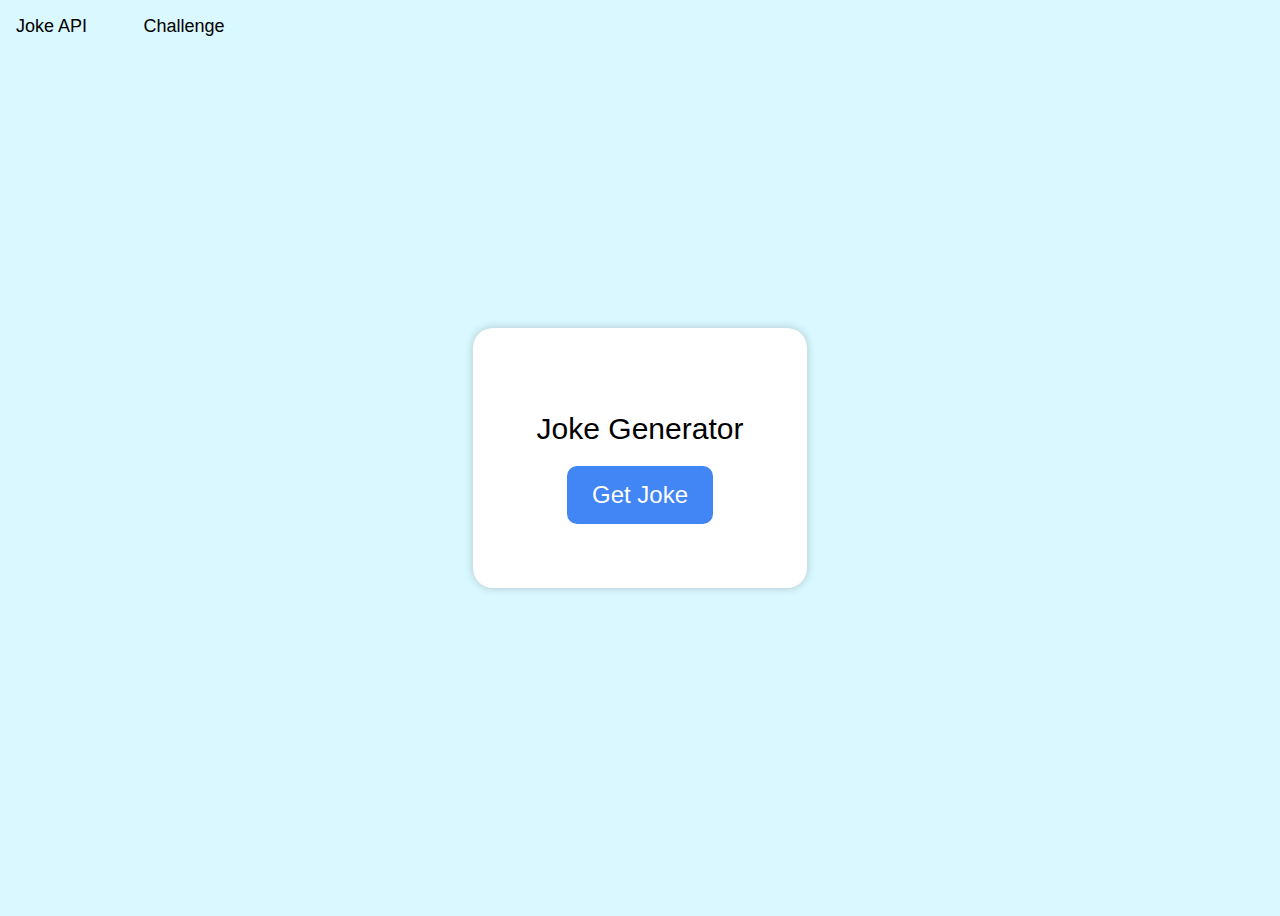
==== index.html @ d254ca53 "GDSC workshop" ====
<!DOCTYPE html>
<html lang="en">
<head>
    <meta charset="UTF-8">
    <meta name="viewport" content="width=device-width, initial-scale=1.0">
    <title>Joke Generator</title>
    <!--Step 6: Import stylesheet -->
    <link rel="stylesheet" href="styles.css">

</head>
<body class="jokeAPI-background">

    <!--Navbar-->
    <nav class="navbar">
        <a href="/index.html" class="nav-link">Joke API</a>
        <!--Step 5: Create a new page in the navbar using <a> tag -->
        <a href="challenge.html" class="nav-link">Challenge</a>
    </nav>
  
    <div class="container">
        <h1 class="title">Joke Generator</h1>

        <p id="jokeText"></p>

        <button id="getJokeBtn ">Get Joke</button>
    </div>


    <!--Step 15: import the js file-->
    <script src="index.js"></script>

    
</body>
</html>
---- styles.css ----
body {
    font-family: Arial, Helvetica, sans-serif;
    color: black;
    display: flex;
    justify-content: center;
    align-items: center;
    min-height: 100vh;
    overflow: hidden;
}

p{
    font-size: 20px;
    color: #333;
    max-width: 300px;
    line-height: 1.5;

}

.navbar {
    background-color: transparent;
    position: absolute;
    top: 0;
    left: 0;
}

.nav-link {
    padding: 1rem;
    display: inline-block;
    margin-right: 20px;
    font-size: 18px;
    text-decoration: none;
    color: black;
}


.title {
    /*Step 8: Style .title class*/
    font-size: 30px;
    font-weight: 100;

}

.jokeAPI-background{
    background-color: rgba(218, 248, 255, 255);
    /*Step 10: Change Background Color to rgba(218, 248, 255, 255)*/
}

.container {
    /*Step 12: Style .container class */
    background-color: white;
    padding: 4rem;
    border-radius: 20px;
    text-align: center;
    box-shadow: 0px 0px 10px 0px rgba(0, 0, 0, 0.2);
}       

button {
    /*Step 14: Style button class */
    background-color: rgba(66, 133, 244, 255);
    color: white;
    padding: 15px 25px 15px 25px;
    border: none;
    cursor: pointer;
    font-size: 24px;
    border-radius: 10px;
}
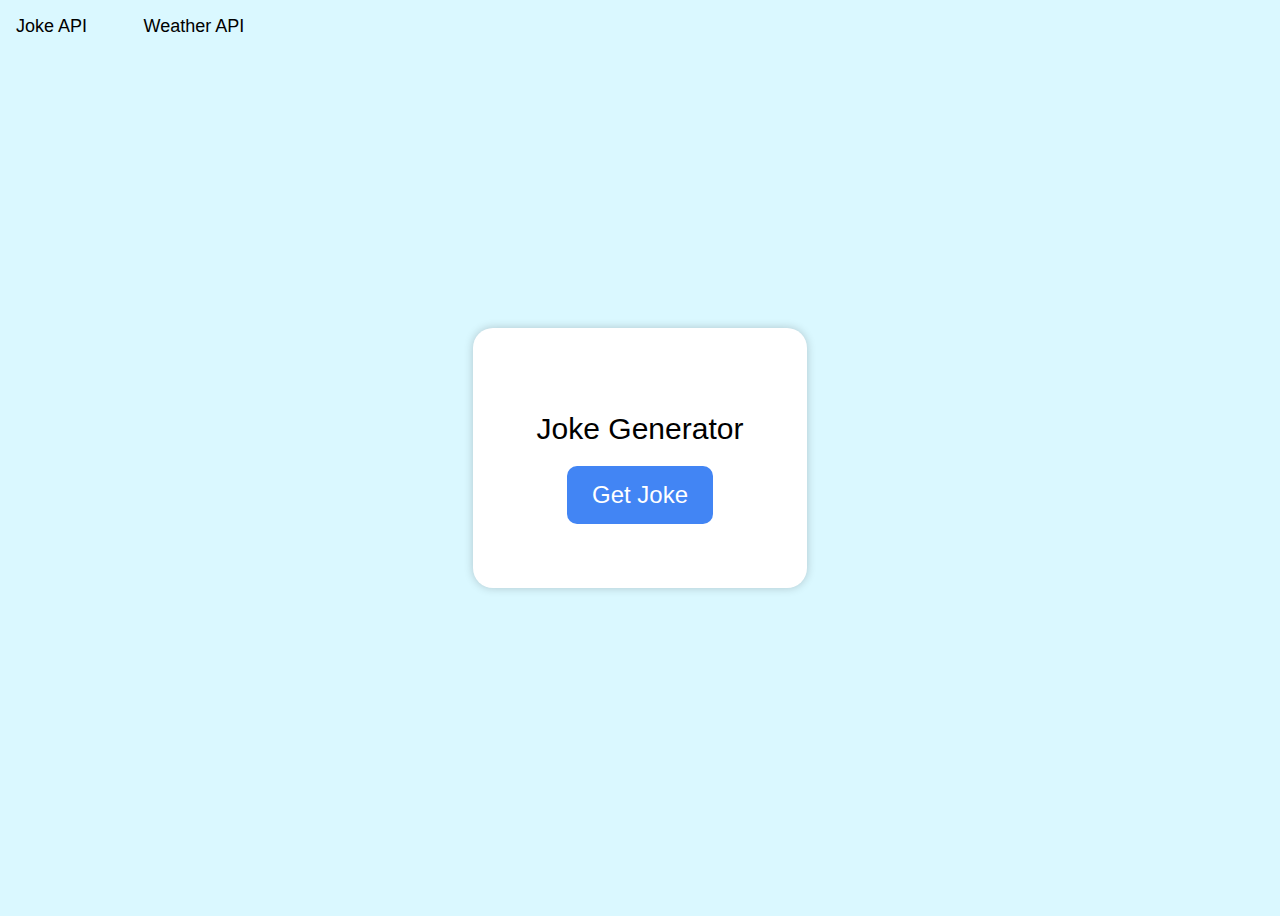
==== commit d6c9bb8f: "Add files via upload" ====
--- a/index.html
+++ b/index.html
@@ -1,37 +1,37 @@
-<!DOCTYPE html>
-<html lang="en">
-<head>
-    <meta charset="UTF-8">
-    <meta name="viewport" content="width=device-width, initial-scale=1.0">
-    <title>Joke Generator</title>
-    <!--Step 6: Import stylesheet -->
-    <link rel="stylesheet" href="styles.css">
-
-</head>
-<body class="jokeAPI-background">
-
-    <!--Navbar-->
-    <nav class="navbar">
-        <a href="/index.html" class="nav-link">Joke API</a>
-        <!--Step 5: Create a new page in the navbar using <a> tag -->
-        <a href="challenge.html" class="nav-link">Challenge</a>
-    </nav>
-  
-    <div class="container">
-        <h1 class="title">Joke Generator</h1>
-
-        <p id="jokeText"></p>
-
-        <button id="getJokeBtn ">Get Joke</button>
-    </div>
-
-
-    <!--Step 15: import the js file-->
-    <script src="index.js"></script>
-
-    
-</body>
-</html>
-
-
-
+<!DOCTYPE html>
+<html lang="en">
+<head>
+    <meta charset="UTF-8">
+    <meta name="viewport" content="width=device-width, initial-scale=1.0">
+    <title>Joke Generator</title>
+    <!--Step 6: Import stylesheet -->
+    <link rel="stylesheet" href="styles.css">
+
+</head>
+<body class="jokeAPI-background">
+
+    <!--Navbar-->
+    <nav class="navbar">
+        <a href="/index.html" class="nav-link">Joke API</a>
+        <!--Step 5: Create a new page in the navbar using <a> tag -->
+        <a href="challenge.html" class="nav-link">Weather API</a>
+    </nav>
+  
+    <div class="container">
+        <h1 class="title">Joke Generator</h1>
+
+        <p id="jokeText"></p>
+
+        <button id="getJokeBtn">Get Joke</button>
+    </div>
+
+
+    <!--Step 15: import the js file-->
+    <script src="index.js"></script>
+
+    
+</body>
+</html>
+
+
+
--- a/styles.css
+++ b/styles.css
@@ -1,67 +1,67 @@
-body {
-    font-family: Arial, Helvetica, sans-serif;
-    color: black;
-    display: flex;
-    justify-content: center;
-    align-items: center;
-    min-height: 100vh;
-    overflow: hidden;
-}
-
-p{
-    font-size: 20px;
-    color: #333;
-    max-width: 300px;
-    line-height: 1.5;
-
-}
-
-.navbar {
-    background-color: transparent;
-    position: absolute;
-    top: 0;
-    left: 0;
-}
-
-.nav-link {
-    padding: 1rem;
-    display: inline-block;
-    margin-right: 20px;
-    font-size: 18px;
-    text-decoration: none;
-    color: black;
-}
-
-
-.title {
-    /*Step 8: Style .title class*/
-    font-size: 30px;
-    font-weight: 100;
-
-}
-
-.jokeAPI-background{
-    background-color: rgba(218, 248, 255, 255);
-    /*Step 10: Change Background Color to rgba(218, 248, 255, 255)*/
-}
-
-.container {
-    /*Step 12: Style .container class */
-    background-color: white;
-    padding: 4rem;
-    border-radius: 20px;
-    text-align: center;
-    box-shadow: 0px 0px 10px 0px rgba(0, 0, 0, 0.2);
-}       
-
-button {
-    /*Step 14: Style button class */
-    background-color: rgba(66, 133, 244, 255);
-    color: white;
-    padding: 15px 25px 15px 25px;
-    border: none;
-    cursor: pointer;
-    font-size: 24px;
-    border-radius: 10px;
-}
-
+body {
+    font-family: Arial, Helvetica, sans-serif;
+    color: black;
+    display: flex;
+    justify-content: center;
+    align-items: center;
+    min-height: 100vh;
+    overflow: hidden;
+}
+
+p{
+    font-size: 20px;
+    color: #333;
+    max-width: 300px;
+    line-height: 1.5;
+
+}
+
+.navbar {
+    background-color: transparent;
+    position: absolute;
+    top: 0;
+    left: 0;
+}
+
+.nav-link {
+    padding: 1rem;
+    display: inline-block;
+    margin-right: 20px;
+    font-size: 18px;
+    text-decoration: none;
+    color: black;
+}
+
+
+.title {
+    /*Step 8: Style .title class*/
+    font-size: 30px;
+    font-weight: 100;
+
+}
+
+.jokeAPI-background{
+    background-color: rgba(218, 248, 255, 255);
+    /*Step 10: Change Background Color to rgba(218, 248, 255, 255)*/
+}
+
+.container {
+    /*Step 12: Style .container class */
+    background-color: white;
+    padding: 4rem;
+    border-radius: 20px;
+    text-align: center;
+    box-shadow: 0px 0px 10px 0px rgba(0, 0, 0, 0.2);
+}
+
+button {
+    /*Step 14: Style button class */
+    background-color: rgba(66, 133, 244, 255);
+    color: white;
+    padding: 15px 25px 15px 25px;
+    border: none;
+    cursor: pointer;
+    font-size: 24px;
+    border-radius: 10px;
+}
+
